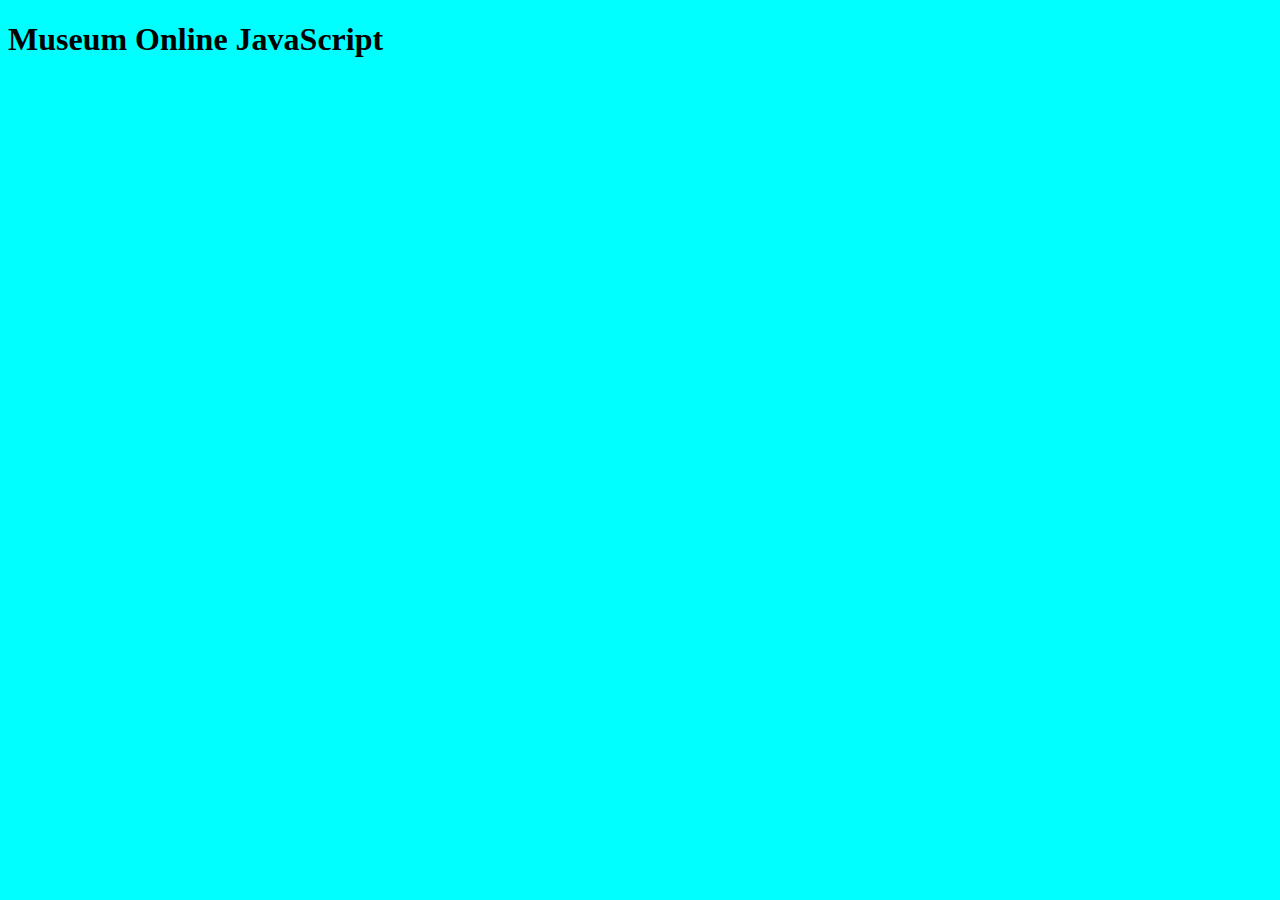
==== web/index.html @ f086a1ab "2th commit" ====
<!DOCTYPE html>
<html lang="en">
<head>
    <meta charset="UTF-8">
    <meta http-equiv="X-UA-Compatible" content="IE=edge">
    <meta name="viewport" content="width=device-width, initial-scale=1.0">
    <title>F1M2JS</title>
    <link rel="stylesheet" href="style.css">
</head>
<body>
    <h1>Museum Online JavaScript</h1>
    
</body>
</html>
---- web/style.css ----
body{
    background-color: aqua;
}
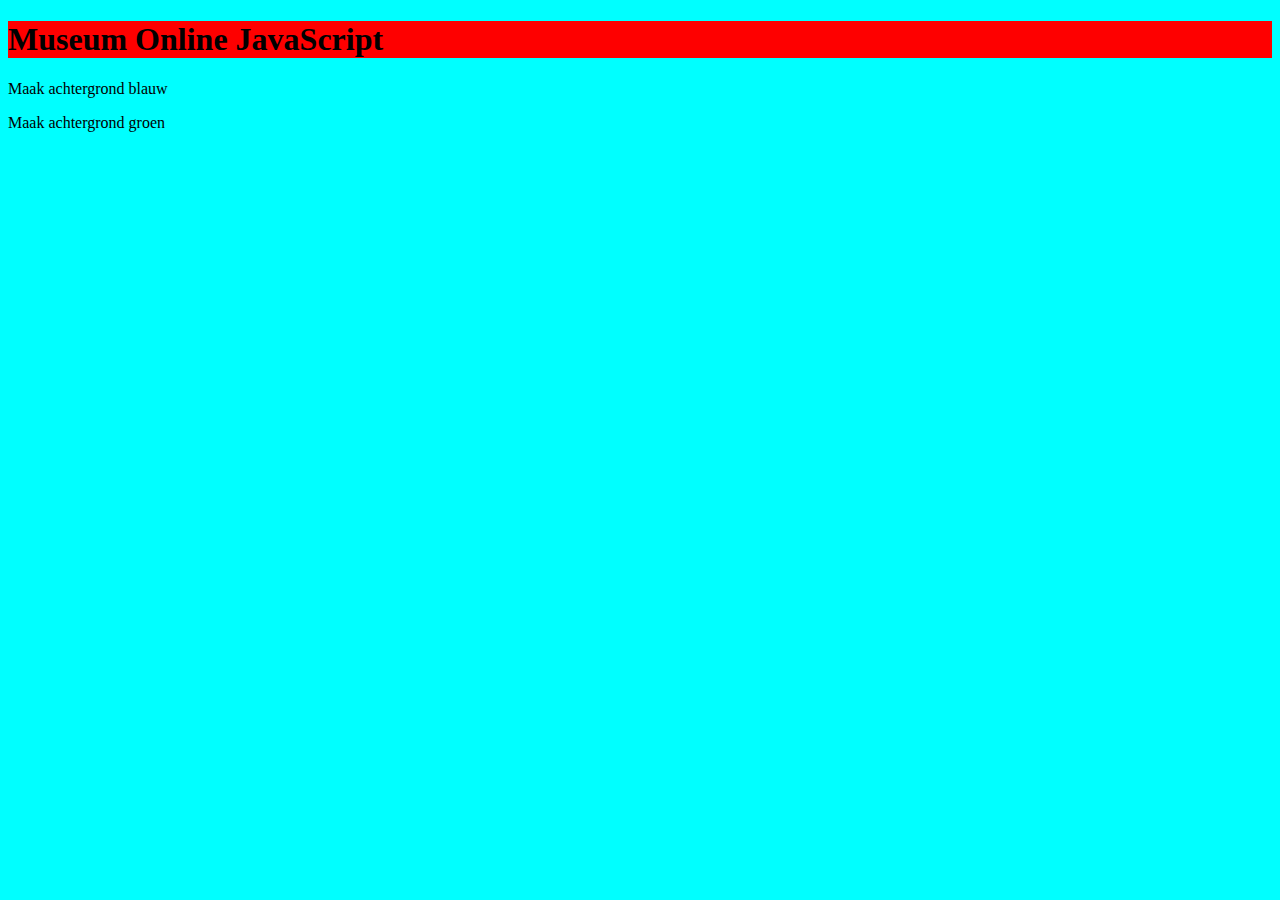
==== commit 4e8d3e92: "1e Opdracht" ====
--- a/web/index.html
+++ b/web/index.html
@@ -8,7 +8,37 @@
     <link rel="stylesheet" href="style.css">
 </head>
 <body>
-    <h1>Museum Online JavaScript</h1>
+    <h1 id="Kopje">Museum Online JavaScript</h1>
+    <p id="mkBlauw">Maak achtergrond blauw</p>
+    <p id="mkGroen">Maak achtergrond groen</p>
+
+    <script>
+        const Kopje = document.getElementById("Kopje");
+        const mkBlauw = document.getElementById("mkBlauw");
+        const mkGroen = document.getElementById("mkGroen");
+
+        Kopje.style.backgroundColor = "red"
+
+        Kopje.addEventListener('click', voeruitKopje);
+        mkBlauw.addEventListener('click', voeruitBlauw);
+        mkGroen.addEventListener('click', voeruitGroen);
+
+        function voeruitKopje(){
+            Kopje.style.backgroundColor = "yellow";
+            Kopje.style.color = "black";
+        }
+
+        function voeruitBlauw(){
+            document.body.style.backgroundColor = "blue";
+            document.body.style.color = "white";
+            Kopje.style.backgroundColor = "white";
+            Kopje.style.color = "black";
+        }
+
+        function voeruitGroen(){
+            document.body.style.backgroundColor = "green";
+        }
+    </script>
     
 </body>
 </html>